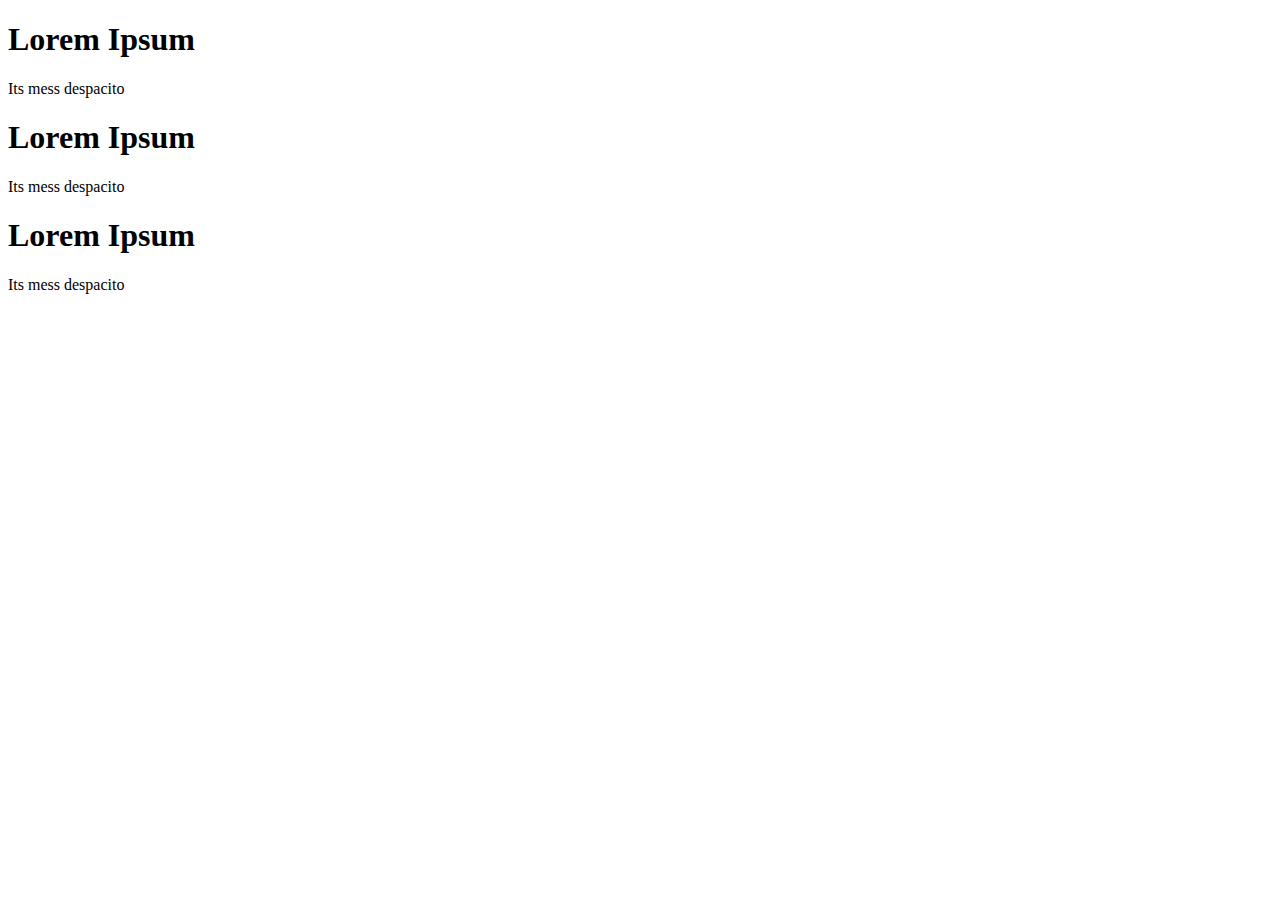
==== module2-end/index.html @ 7001e678 "more2" ====
<!DOCTYPE html>
<html lang="en">
<head>
    <meta charset="UTF-8">
    <meta http-equiv="X-UA-Compatible" content="IE=edge">
    <meta name="viewport" content="width=device-width, initial-scale=1.0">
    <title>module 2 responsive web</title>
    <link rel="stylesheet" href="style.css">
</head>
<body>
    <div class="container">
        <h1>Lorem Ipsum</h1>
        <p>Its mess despacito</p>
    </div>
    <div class="container">
        <h1>Lorem Ipsum</h1>
        <p>Its mess despacito</p>
    </div>
    <div>
        <h1>Lorem Ipsum</h1>
        <p>Its mess despacito</p>
    </div>
</body>
</html>
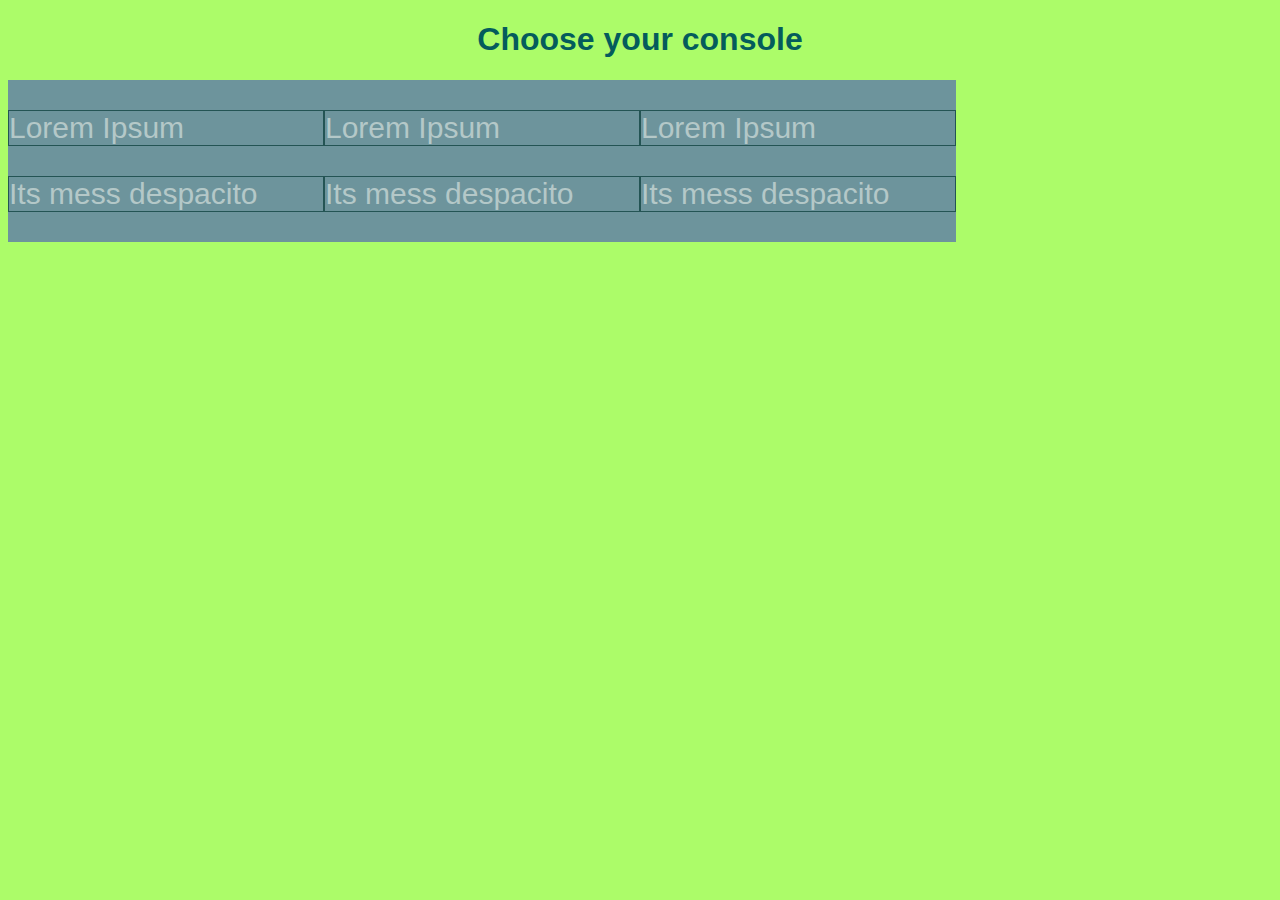
==== commit 1686c3e1: "backup" ====
--- a/module2-end/index.html
+++ b/module2-end/index.html
@@ -5,20 +5,25 @@
     <meta http-equiv="X-UA-Compatible" content="IE=edge">
     <meta name="viewport" content="width=device-width, initial-scale=1.0">
     <title>module 2 responsive web</title>
-    <link rel="stylesheet" href="style.css">
+    <link rel="stylesheet" href="css/style.css">
+    <link href="https://fonts.cdnfonts.com/css/al-handwriting-primary" rel="stylesheet">
 </head>
+
 <body>
-    <div class="container">
-        <h1>Lorem Ipsum</h1>
-        <p>Its mess despacito</p>
-    </div>
-    <div class="container">
-        <h1>Lorem Ipsum</h1>
-        <p>Its mess despacito</p>
-    </div>
-    <div>
-        <h1>Lorem Ipsum</h1>
-        <p>Its mess despacito</p>
-    </div>
+    <h1>Choose your console</h1>
+    <section class="bigcontainer">
+     <div class="container morecontainer">
+         <p class="text">Lorem Ipsum</p>
+         <p class="text2">Its mess despacito</p>
+     </div>
+     <div class="container morecontainer">
+         <p class="text">Lorem Ipsum</p>
+         <p class="text2">Its mess despacito</p>
+     </div>
+     <div class="container morecontainer">
+         <p class="text">Lorem Ipsum</p>
+         <p class="text2">Its mess despacito</p>
+     </div>
+    </section>
 </body>
 </html>--- a/module2-end/css/style.css
+++ b/module2-end/css/style.css
@@ -0,0 +1,43 @@
+* {
+    box-sizing: border-box;
+}
+body {
+    background-color: #acfc69;
+    font-family: 'AL Handwriting Primary', sans-serif; 
+}
+h1 {
+    color: #045c5c;
+    text-align: center;
+}
+p {
+    border: #245454 1px solid;
+}
+.bigcontainer {
+    width: 100%;
+    text-align: left;
+}
+.container {
+    font-size: 30px;
+    background-color: #6d949c ;
+    color: #b4c8c8;
+}
+.text .text2 {
+    margin-left: auto;
+    margin-right: auto;
+    width: 90%;
+}
+
+/* desktop view */
+@media (min-width:992px) {
+    .container {
+        float: left;
+        width: 25%;
+    }
+}
+/* tablet vvvv */
+@media (min-width: 768px) and (max-width: 991px) {
+    .morecontainer {
+        float: left;
+        width: 50%;
+    }
+}
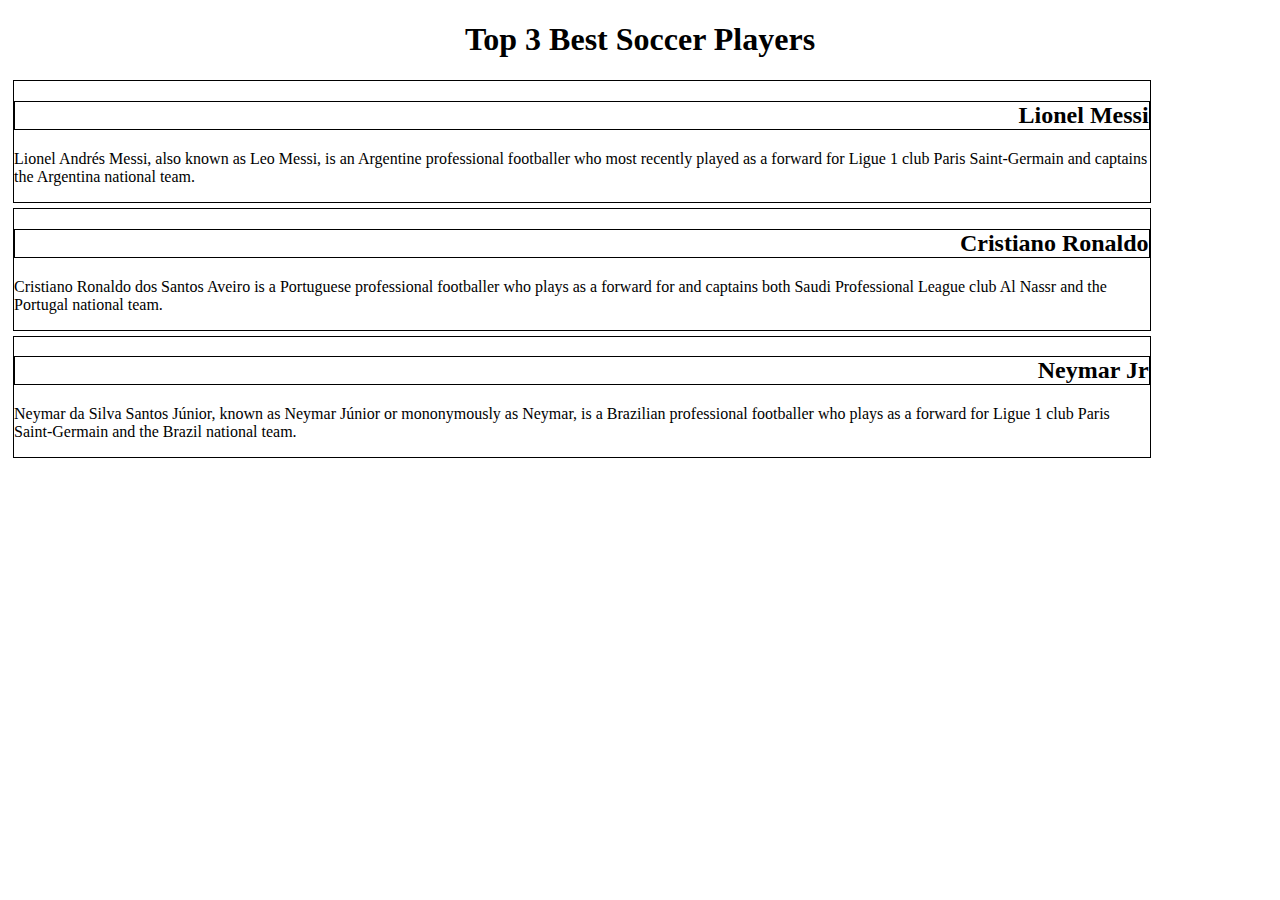
==== commit 252de0dc: "up 4" ====
--- a/module2-end/index.html
+++ b/module2-end/index.html
@@ -10,20 +10,18 @@
 </head>
 
 <body>
-    <h1>Choose your console</h1>
-    <section class="bigcontainer">
-     <div class="container morecontainer">
-         <p class="text">Lorem Ipsum</p>
-         <p class="text2">Its mess despacito</p>
-     </div>
-     <div class="container morecontainer">
-         <p class="text">Lorem Ipsum</p>
-         <p class="text2">Its mess despacito</p>
-     </div>
-     <div class="container morecontainer">
-         <p class="text">Lorem Ipsum</p>
-         <p class="text2">Its mess despacito</p>
-     </div>
-    </section>
+   <h1>Top 3 Best Soccer Players</h1>
+   <div class="container">
+    <h2>Lionel Messi</h2>
+     <p>Lionel Andrés Messi, also known as Leo Messi, is an Argentine professional footballer who most recently played as a forward for Ligue 1 club Paris Saint-Germain and captains the Argentina national team.</p>
+    </div>
+   <div class="container">
+    <h2>Cristiano Ronaldo</h2>
+    <p>Cristiano Ronaldo dos Santos Aveiro is a Portuguese professional footballer who plays as a forward for and captains both Saudi Professional League club Al Nassr and the Portugal national team.</p>
+  </div>
+  <div class="container">
+    <h2>Neymar Jr</h2>
+    <p>Neymar da Silva Santos Júnior, known as Neymar Júnior or mononymously as Neymar, is a Brazilian professional footballer who plays as a forward for Ligue 1 club Paris Saint-Germain and the Brazil national team.</p>
+  </div>
 </body>
 </html>--- a/module2-end/css/style.css
+++ b/module2-end/css/style.css
@@ -1,43 +1,21 @@
 * {
     box-sizing: border-box;
 }
-body {
-    background-color: #acfc69;
-    font-family: 'AL Handwriting Primary', sans-serif; 
-}
 h1 {
-    color: #045c5c;
     text-align: center;
 }
-p {
-    border: #245454 1px solid;
+h2 {
+    text-align: right;
+    border: black 1px solid;
 }
-.bigcontainer {
-    width: 100%;
-    text-align: left;
-}
-.container {
-    font-size: 30px;
-    background-color: #6d949c ;
-    color: #b4c8c8;
-}
-.text .text2 {
-    margin-left: auto;
-    margin-right: auto;
+.container { 
     width: 90%;
+    height: auto;
+    border: black 1px solid;
+    margin: 5px;
 }
 
-/* desktop view */
-@media (min-width:992px) {
-    .container {
-        float: left;
-        width: 25%;
-    }
+/* large size */
+@media (min-width: 992px) {
+
 }
-/* tablet vvvv */
-@media (min-width: 768px) and (max-width: 991px) {
-    .morecontainer {
-        float: left;
-        width: 50%;
-    }
-}
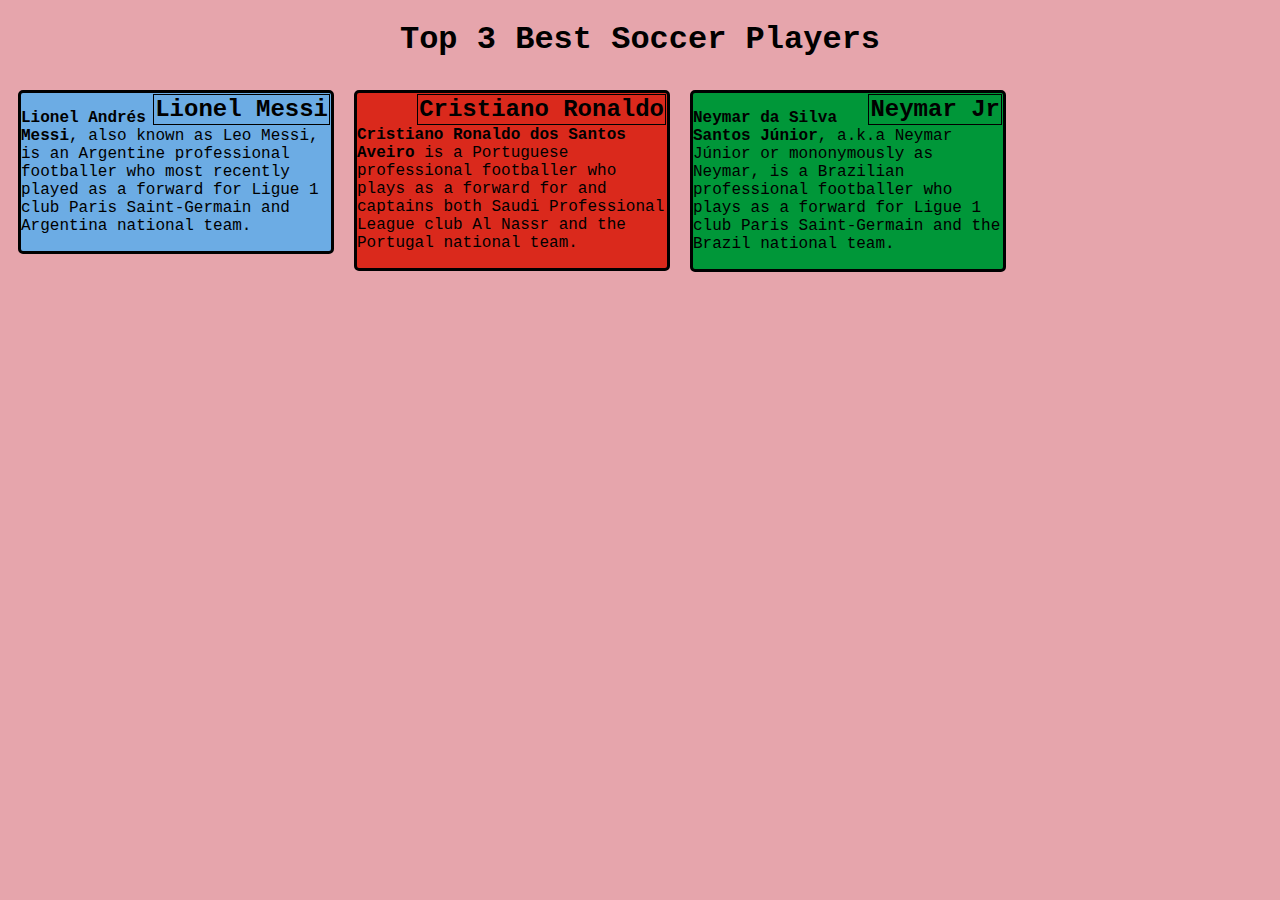
==== commit 2182bd9a: "final maybe" ====
--- a/module2-end/index.html
+++ b/module2-end/index.html
@@ -11,17 +11,11 @@
 
 <body>
    <h1>Top 3 Best Soccer Players</h1>
-   <div class="container">
-    <h2>Lionel Messi</h2>
-     <p>Lionel Andrés Messi, also known as Leo Messi, is an Argentine professional footballer who most recently played as a forward for Ligue 1 club Paris Saint-Germain and captains the Argentina national team.</p>
-    </div>
-   <div class="container">
-    <h2>Cristiano Ronaldo</h2>
-    <p>Cristiano Ronaldo dos Santos Aveiro is a Portuguese professional footballer who plays as a forward for and captains both Saudi Professional League club Al Nassr and the Portugal national team.</p>
-  </div>
-  <div class="container">
-    <h2>Neymar Jr</h2>
-    <p>Neymar da Silva Santos Júnior, known as Neymar Júnior or mononymously as Neymar, is a Brazilian professional footballer who plays as a forward for Ligue 1 club Paris Saint-Germain and the Brazil national team.</p>
+
+   <div class="containerr">
+        <div id="Messi" class="col-lar-3 col-med-5 col-sma-12"><h2>Lionel Messi</h2><p><b>Lionel Andrés Messi</b>, also known as Leo Messi, is an Argentine professional footballer who most recently played as a forward for Ligue 1 club Paris Saint-Germain and Argentina national team.</p></div>
+        <div id="Ronaldo" class="col-lar-3 col-med-5 col-sma-12"><h2>Cristiano Ronaldo</h2><p><b>Cristiano Ronaldo dos Santos Aveiro</b> is a Portuguese professional footballer who plays as a forward for and captains both Saudi Professional League club Al Nassr and the Portugal national team.</p></div>
+        <div id="Neymar" class="col-lar-3 col-med-7 col-sma-12"><h2>Neymar Jr</h2><p><b>Neymar da Silva Santos Júnior</b>, a.k.a Neymar Júnior or mononymously as Neymar, is a Brazilian professional footballer who plays as a forward for Ligue 1 club Paris Saint-Germain and the Brazil national team.</p></div>
   </div>
 </body>
 </html>--- a/module2-end/css/style.css
+++ b/module2-end/css/style.css
@@ -1,21 +1,191 @@
 * {
     box-sizing: border-box;
+    font-family: Courier, monospace;
+}
+body {
+    background-color: #E6A5AC;
 }
 h1 {
     text-align: center;
 }
 h2 {
-    text-align: right;
+    width:auto;
+    float: right;
+    padding: 1px;
+    margin: 1px;
+}
+p {
+    margin-right: auto;
+    margin-left: auto;
+}
+.containerr {
+    width: 100%;
+    position: relative;
+}
+
+/* Coloring */
+#Messi {
+    background-color: #6CACE4;
+}
+#Messi > h2 {
+    border: black 1px solid;
+
+}
+#Ronaldo {
+    background-color: #DA291C;
+}
+#Ronaldo > h2 {
     border: black 1px solid;
 }
-.container { 
-    width: 90%;
-    height: auto;
+#Neymar {
+    background-color: #009739;
+}
+#Neymar > h2 {
     border: black 1px solid;
-    margin: 5px;
 }
+
+
+/* MEDIA QUERIES */
 
 /* large size */
 @media (min-width: 992px) {
+    .col-lar-1, .col-lar-2, .col-lar-3, .col-lar-4, .col-lar-5, .col-lar-6, .col-lar-7, .col-lar-8, .col-lar-9, .col-lar-10, .col-lar-11, .col-lar-12 {
+        float:left;
+        border: black 3px solid;
+        border-radius: 5px;
+        height: auto;
+        margin: 10px;
+    }
+    .col-lar-1 {
+        width: 8.33%
+    }
+    .col-lar-2 {
+        width: 16.66%;
+    } 
+    .col-lar-3 {
+        width: 25% ;
+    } 
+    .col-lar-4 {
+        width: 33.33%;
+    } 
+    .col-lar-5 {
+        width: 41.66%;
+    } 
+    .col-lar-6 {
+        width: 50%;
+    } 
+    .col-lar-7 {
+        width: 58.33%;
+    } 
+    .col-lar-8 {
+        width: 66.65%;
+    } 
+    .col-lar-9 {
+        width: 75%;
+    } 
+    .col-lar-10 {
+        width: 83.31%;
+    } 
+    .col-lar-11 {
+        width: 91.64% ;
+    } 
+    .col-lar-12 {
+        width: 100%;
+    }
+    
+}
 
+/* medium size */
+@media (min-width: 768px) and (max-width: 991px) {
+    .col-med-1, .col-med-2, .col-med-3, .col-med-4, .col-med-5, .col-med-6, .col-med-7, .col-med-8, .col-med-9, .col-med-10, .col-med-11, .col-med-12 {
+        float:left;
+        border: black 3px solid;
+        border-radius: 5px;
+        height: auto;
+        margin: 10px;
+    }
+    .col-med-1 {
+        width: 8.33%
+    }
+    .col-med-2 {
+        width: 16.66%;
+    } 
+    .col-med-3 {
+        width: 25% ;
+    } 
+    .col-med-4 {
+        width: 33.33%;
+    } 
+    .col-med-5 {
+        width: 41.66%;
+    } 
+    .col-med-6 {
+        width: 50%;
+    } 
+    .col-med-7 {
+        width: 58.33%;
+    } 
+    .col-med-8 {
+        width: 66.65%;
+    } 
+    .col-med-9 {
+        width: 75%;
+    } 
+    .col-med-10 {
+        width: 83.31%;
+    } 
+    .col-med-11 {
+        width: 91.64% ;
+    } 
+    .col-med-12 {
+        width: 100%;
+    } 
 }
+
+
+/* small size */
+@media (max-width: 767px) {
+    .col-sma-1, .col-sma-2, .col-sma-3, .col-sma-4, .col-sma-5, .col-sma-6, .col-sma-7, .col-sma-8, .col-sma-9, .col-sma-10, .col-sma-11, .col-sma-12 {
+        float:left;
+        border: black 3px solid;
+        border-radius: 5px;
+        height: auto;
+        margin: 10px;
+    }
+    .col-sma-1 {
+        width: 8.33%
+    }
+    .col-sma-2 {
+        width: 16.66%;
+    } 
+    .col-sma-3 {
+        width: 25% ;
+    } 
+    .col-sma-4 {
+        width: 33.33%;
+    } 
+    .col-sma-5 {
+        width: 41.66%;
+    } 
+    .col-sma-6 {
+        width: 50%;
+    } 
+    .col-sma-7 {
+        width: 58.33%;
+    } 
+    .col-sma-8 {
+        width: 66.65%;
+    } 
+    .col-sma-9 {
+        width: 75%;
+    } 
+    .col-sma-10 {
+        width: 83.31%;
+    } 
+    .col-sma-11 {
+        width: 91.64% ;
+    } 
+    .col-sma-12 {
+        width: 100%;
+    } 
+}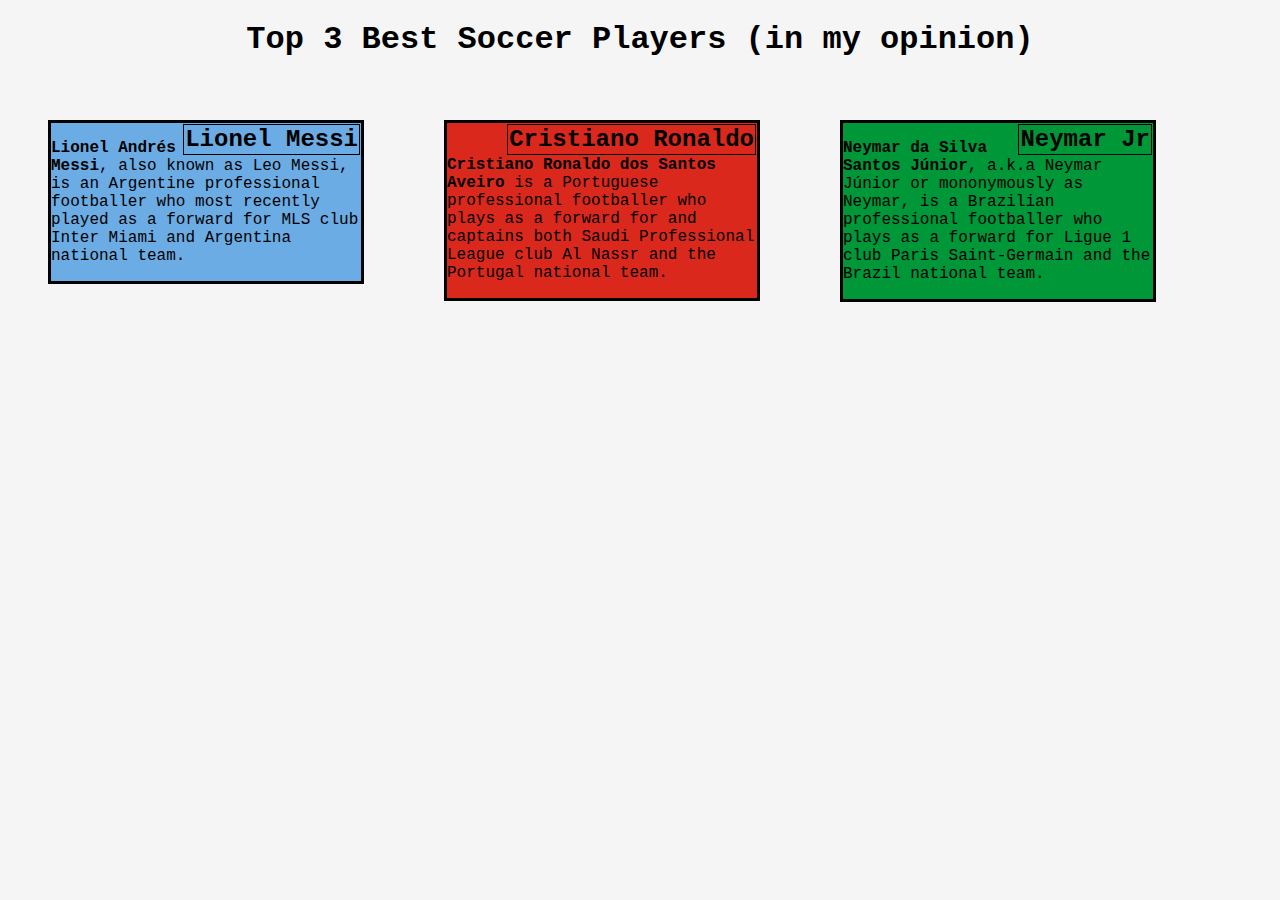
==== commit 904ed99e: "finale" ====
--- a/module2-end/index.html
+++ b/module2-end/index.html
@@ -10,12 +10,26 @@
 </head>
 
 <body>
-   <h1>Top 3 Best Soccer Players</h1>
+   <h1>Top 3 Best Soccer Players (in my opinion)</h1>
 
-   <div class="containerr">
-        <div id="Messi" class="col-lar-3 col-med-5 col-sma-12"><h2>Lionel Messi</h2><p><b>Lionel Andrés Messi</b>, also known as Leo Messi, is an Argentine professional footballer who most recently played as a forward for Ligue 1 club Paris Saint-Germain and Argentina national team.</p></div>
-        <div id="Ronaldo" class="col-lar-3 col-med-5 col-sma-12"><h2>Cristiano Ronaldo</h2><p><b>Cristiano Ronaldo dos Santos Aveiro</b> is a Portuguese professional footballer who plays as a forward for and captains both Saudi Professional League club Al Nassr and the Portugal national team.</p></div>
-        <div id="Neymar" class="col-lar-3 col-med-7 col-sma-12"><h2>Neymar Jr</h2><p><b>Neymar da Silva Santos Júnior</b>, a.k.a Neymar Júnior or mononymously as Neymar, is a Brazilian professional footballer who plays as a forward for Ligue 1 club Paris Saint-Germain and the Brazil national team.</p></div>
+   <div>
+        <div id="Messi" class="col-lar-3 col-med-5 col-sma-12 box">
+          <h2>Lionel Messi</h2>
+          <p><b>Lionel Andrés Messi</b>, also known as Leo Messi, is an Argentine professional 
+            footballer who most recently played as a forward for MLS club Inter Miami and Argentina national team.</p>
+        </div>
+        <div id="Ronaldo" class="col-lar-3 col-med-5 col-sma-12 box">
+          <h2>Cristiano Ronaldo</h2>
+          <p><b>Cristiano Ronaldo dos Santos Aveiro</b> is a Portuguese professional footballer 
+            who plays as a forward for and captains both Saudi Professional League club Al Nassr and the Portugal national team.</p>
+        </div>
+        <div id="Neymar" class="col-lar-3 col-med-7 col-sma-12 box">
+          <h2>Neymar Jr</h2>
+          <p><b>Neymar da Silva Santos Júnior</b>, a.k.a Neymar Júnior or mononymously as Neymar, is a Brazilian 
+            professional footballer who plays as a forward for Ligue 1 club Paris Saint-Germain and the Brazil national team.</p>
+        </div>
   </div>
 </body>
-</html>+</html>
+
+<!--Please help I don't know how to make to blocks stay in the middle-->--- a/module2-end/css/style.css
+++ b/module2-end/css/style.css
@@ -3,7 +3,7 @@
     font-family: Courier, monospace;
 }
 body {
-    background-color: #E6A5AC;
+    background-color: whitesmoke;
 }
 h1 {
     text-align: center;
@@ -14,33 +14,21 @@
     padding: 1px;
     margin: 1px;
 }
-p {
-    margin-right: auto;
-    margin-left: auto;
-}
-.containerr {
-    width: 100%;
-    position: relative;
+.box {
+    border: black 3px solid;
 }
 
-/* Coloring */
+/* Coloring and section border */
 #Messi {
     background-color: #6CACE4;
-}
-#Messi > h2 {
-    border: black 1px solid;
-
 }
 #Ronaldo {
     background-color: #DA291C;
 }
-#Ronaldo > h2 {
-    border: black 1px solid;
-}
 #Neymar {
     background-color: #009739;
 }
-#Neymar > h2 {
+#Messi > h2, #Ronaldo>h2, #Neymar>h2  {
     border: black 1px solid;
 }
 
@@ -51,10 +39,7 @@
 @media (min-width: 992px) {
     .col-lar-1, .col-lar-2, .col-lar-3, .col-lar-4, .col-lar-5, .col-lar-6, .col-lar-7, .col-lar-8, .col-lar-9, .col-lar-10, .col-lar-11, .col-lar-12 {
         float:left;
-        border: black 3px solid;
-        border-radius: 5px;
-        height: auto;
-        margin: 10px;
+        margin: 40px;
     }
     .col-lar-1 {
         width: 8.33%
@@ -99,10 +84,7 @@
 @media (min-width: 768px) and (max-width: 991px) {
     .col-med-1, .col-med-2, .col-med-3, .col-med-4, .col-med-5, .col-med-6, .col-med-7, .col-med-8, .col-med-9, .col-med-10, .col-med-11, .col-med-12 {
         float:left;
-        border: black 3px solid;
-        border-radius: 5px;
-        height: auto;
-        margin: 10px;
+        margin: 30px;
     }
     .col-med-1 {
         width: 8.33%
@@ -147,9 +129,6 @@
 @media (max-width: 767px) {
     .col-sma-1, .col-sma-2, .col-sma-3, .col-sma-4, .col-sma-5, .col-sma-6, .col-sma-7, .col-sma-8, .col-sma-9, .col-sma-10, .col-sma-11, .col-sma-12 {
         float:left;
-        border: black 3px solid;
-        border-radius: 5px;
-        height: auto;
         margin: 10px;
     }
     .col-sma-1 {
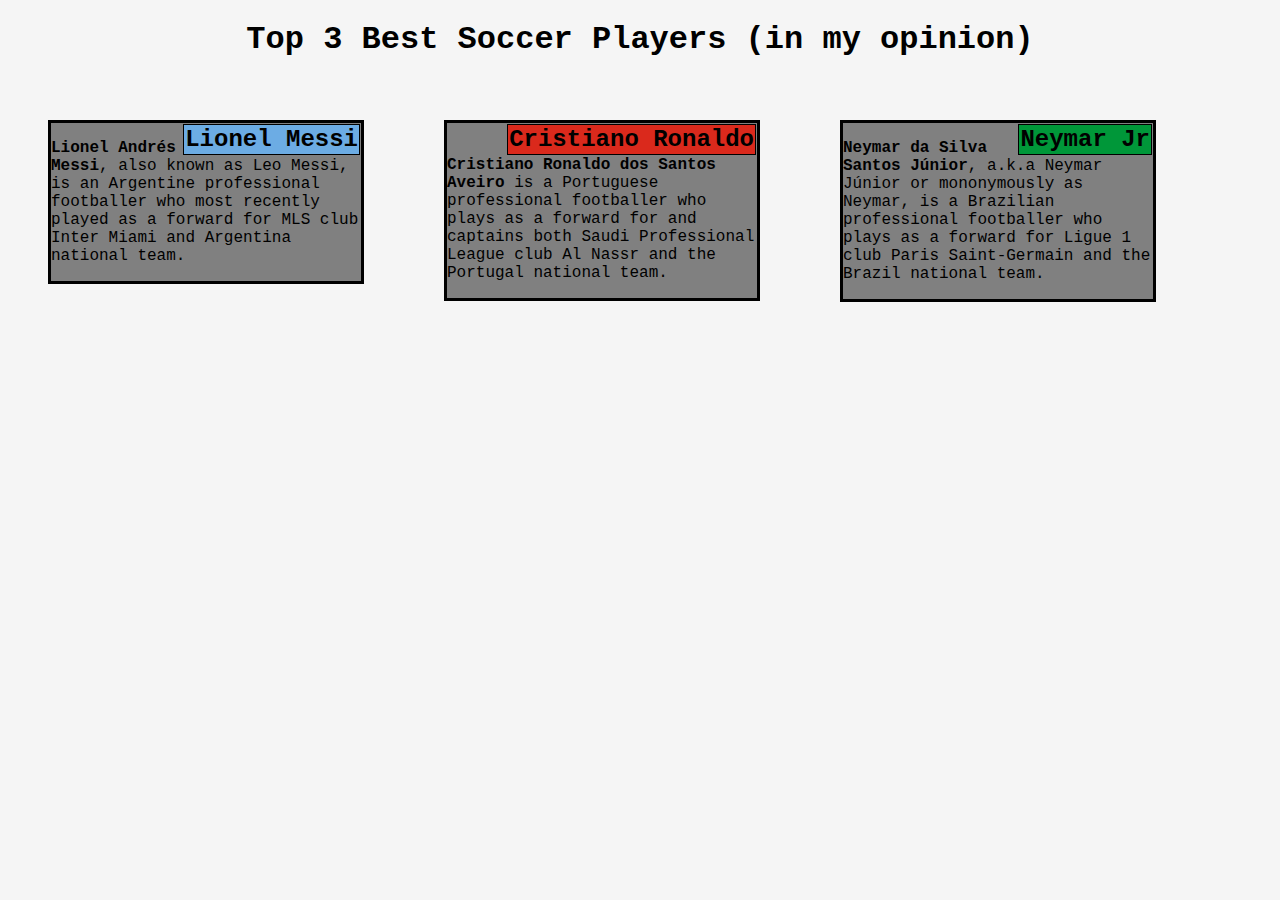
==== commit db23252a: "finale 2" ====
--- a/module2-end/index.html
+++ b/module2-end/index.html
@@ -12,7 +12,7 @@
 <body>
    <h1>Top 3 Best Soccer Players (in my opinion)</h1>
 
-   <div>
+  <div>
         <div id="Messi" class="col-lar-3 col-med-5 col-sma-12 box">
           <h2>Lionel Messi</h2>
           <p><b>Lionel Andrés Messi</b>, also known as Leo Messi, is an Argentine professional 
--- a/module2-end/css/style.css
+++ b/module2-end/css/style.css
@@ -13,23 +13,26 @@
     float: right;
     padding: 1px;
     margin: 1px;
+
 }
 .box {
     border: black 3px solid;
+    background-color: grey;
+    position: relative;
 }
 
 /* Coloring and section border */
-#Messi {
+#Messi > h2, #Ronaldo>h2, #Neymar>h2  {
+    border: black 1px solid;
+}
+#Messi > h2 {
     background-color: #6CACE4;
 }
-#Ronaldo {
+#Ronaldo>h2 {
     background-color: #DA291C;
 }
-#Neymar {
+#Neymar>h2 {
     background-color: #009739;
-}
-#Messi > h2, #Ronaldo>h2, #Neymar>h2  {
-    border: black 1px solid;
 }
 
 
